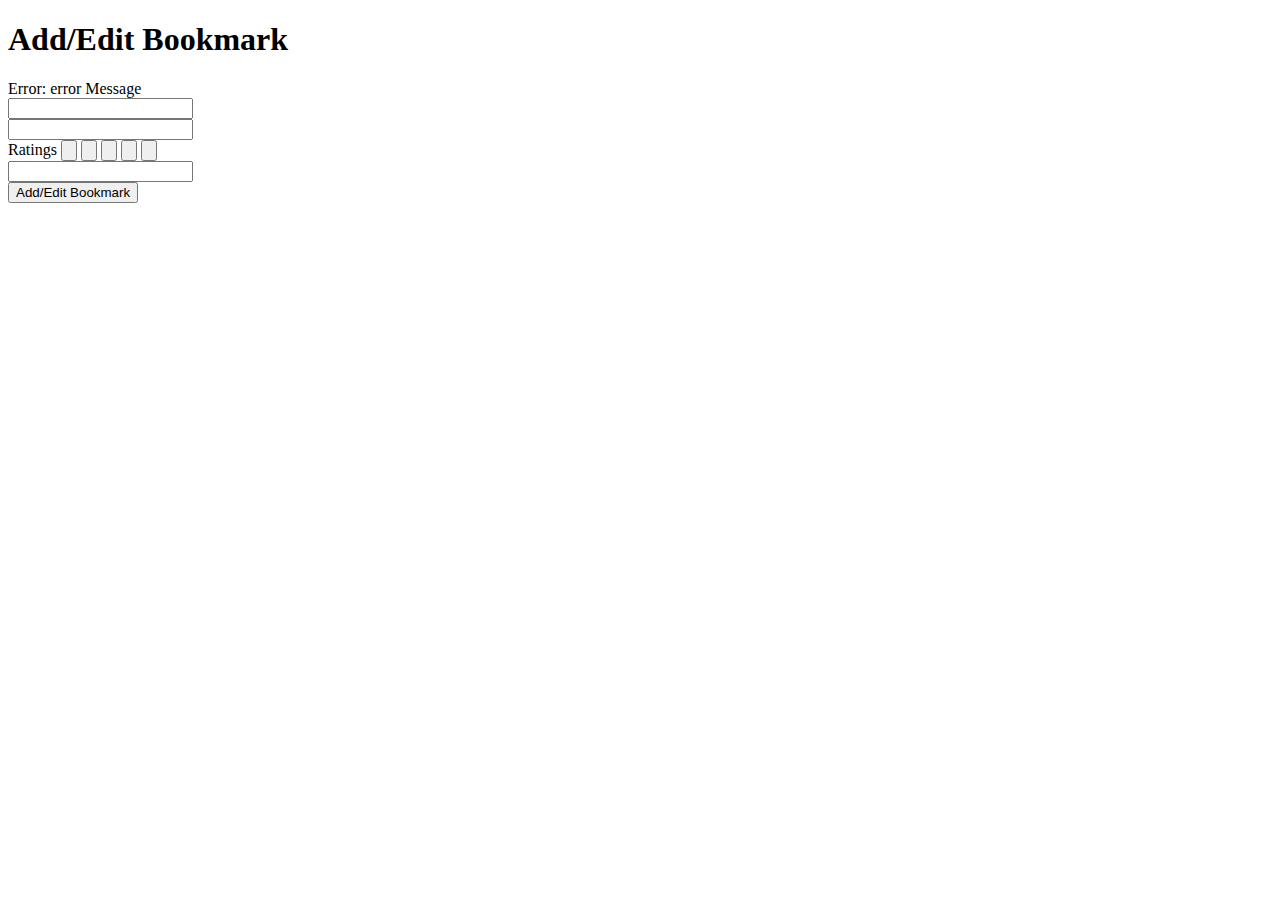
==== form.html @ c0ff596c "create template for add/edit forms" ====
<!DOCTYPE html>
<html lang="en">
<head>
  <meta charset="UTF-8">
  <meta name="viewport" content="width=device-width, initial-scale=1.0">
  <title>Bookmarks</title>
  <link rel="stylesheet" href="styles/index.css">  
</head>
<body>
  <header role="banner" class="header">
    <h1>Add/Edit Bookmark</h1>
  </header>
  <aside role="alert">Error: error Message</aside>
  <main role="main" class="container">
    <form class="options">
      <input type="text" name="title">
      <br>
      <input type="text" name="website">
      <br>
      <label for="rating">Ratings</label>
      <input type="button" name="one-star">
      <input type="button" name="two-star">
      <input type="button" name="three-star">
      <input type="button" name="four-star">
      <input type="button" name="five-star">
      <br>
      <input type="textfield" name="description">
      <br>
      <button type="submit">Add/Edit Bookmark</button>
    </form>
  </main>
  <script type="text/javascript" src="https://code.jquery.com/jquery-3.2.1.min.js"></script>
  <script type="text/javascript" src="scripts/index.js"></script>
</body>
</html>
---- styles/index.css ----
* {
  box-sizing: border-box;
}

meter {
  -webkit-appearance: none
}
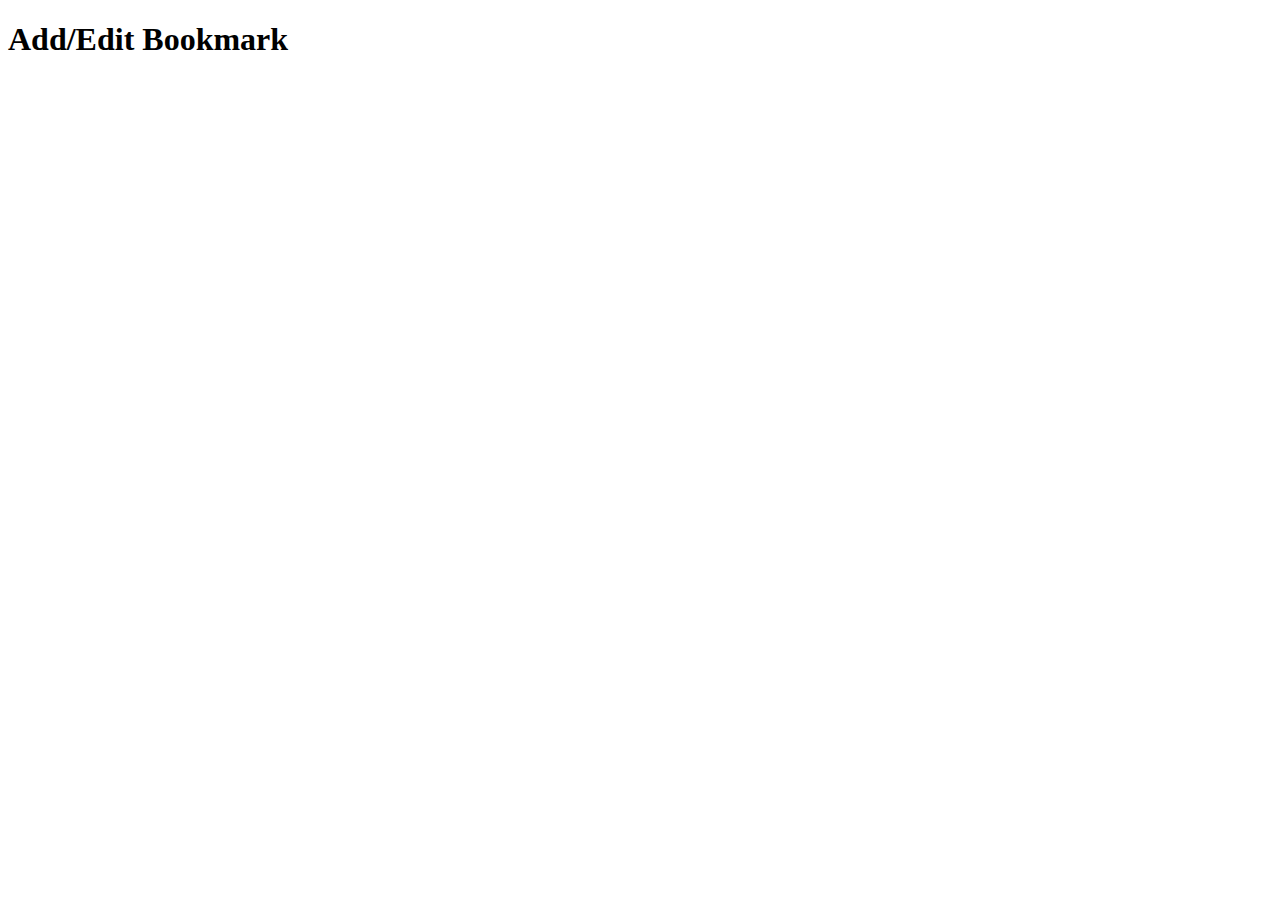
==== commit d8ff1ff6: "render error message on view" ====
--- a/form.html
+++ b/form.html
@@ -10,24 +10,7 @@
   <header role="banner" class="header">
     <h1>Add/Edit Bookmark</h1>
   </header>
-  <aside role="alert">Error: error Message</aside>
   <main role="main" class="container">
-    <form class="options">
-      <input type="text" name="title">
-      <br>
-      <input type="text" name="website">
-      <br>
-      <label for="rating">Ratings</label>
-      <input type="button" name="one-star">
-      <input type="button" name="two-star">
-      <input type="button" name="three-star">
-      <input type="button" name="four-star">
-      <input type="button" name="five-star">
-      <br>
-      <input type="textfield" name="description">
-      <br>
-      <button type="submit">Add/Edit Bookmark</button>
-    </form>
   </main>
   <script type="text/javascript" src="https://code.jquery.com/jquery-3.2.1.min.js"></script>
   <script type="text/javascript" src="scripts/index.js"></script>
--- a/styles/index.css
+++ b/styles/index.css
@@ -3,5 +3,16 @@
 }
 
 meter {
-  -webkit-appearance: none
+  -webkit-appearance: none;
+  -moz-appearance: none;
+  appearance: none;
+}
+
+.bookmark-visit {
+  -webkit-appearance: button;
+  -moz-appearance: button;
+  appearance: button;
+
+  text-decoration: none;
+  color: initial;
 }